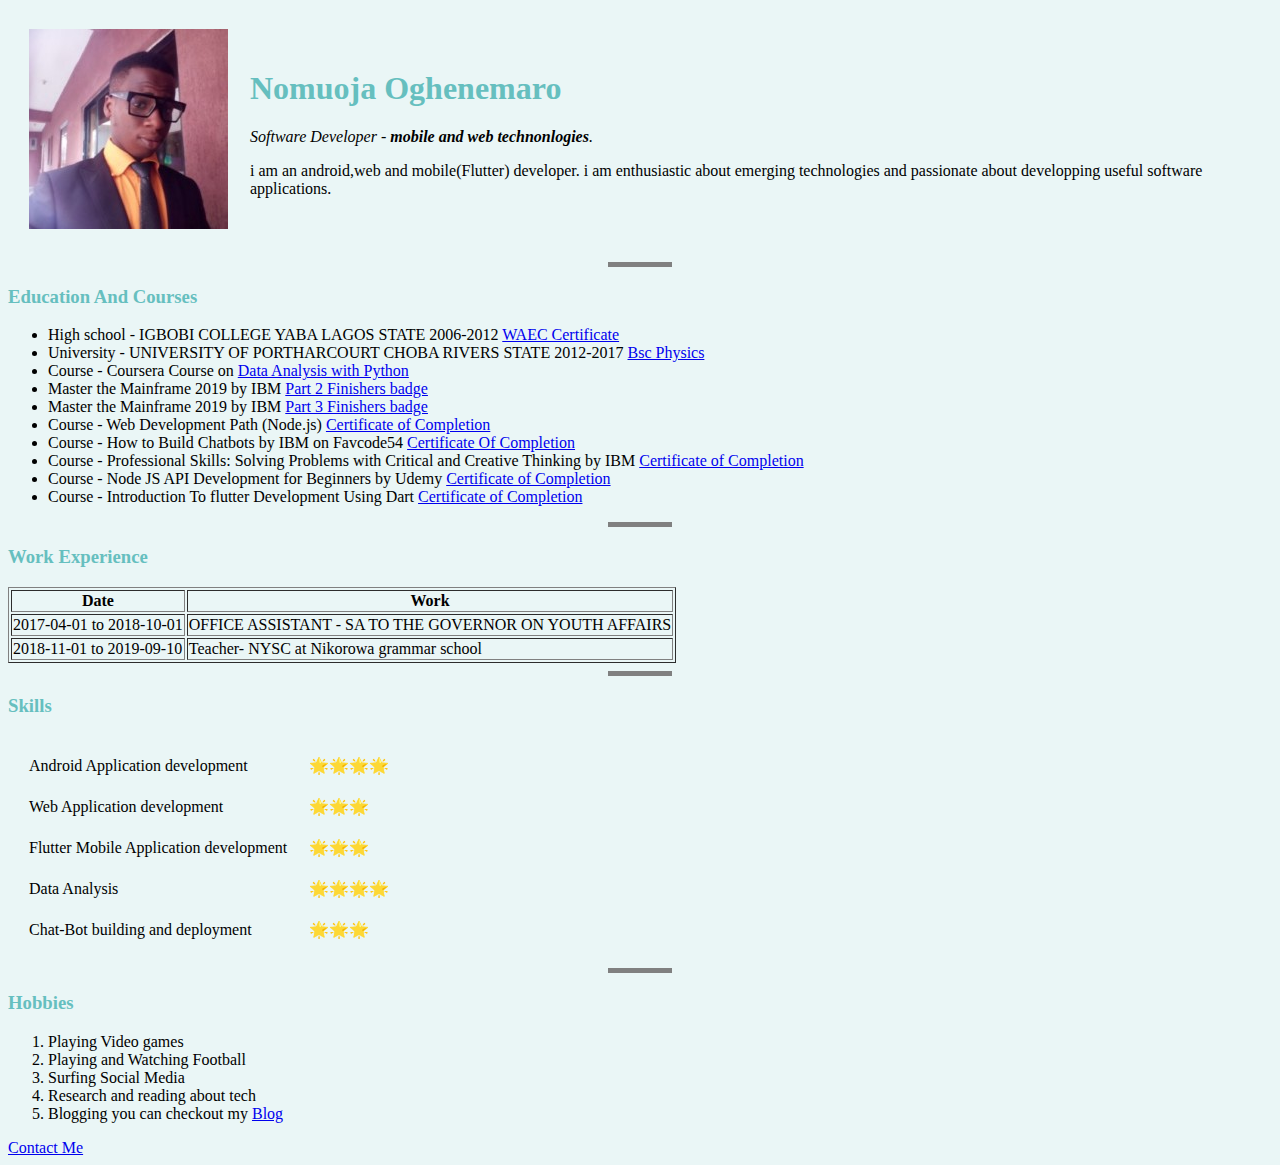
==== index.html @ 83c460ab "updated my cv" ====
<!DOCTYPE html>
<html lang="en" dir="ltr">
  <head>
    <meta charset="utf-8">
    <meta name="viewport" content="width=device-width, initial-scale=1.0">
    <meta name="description" content="A personal site for Nomuoja Oghenemaro  ">
<meta name="keywords" content="Fullstack software developer building web apps with html5,css,javascript,react,node.js and also mobile applications with flutter  and java for android">
    <title>Nomuoja's personal site</title>
    <link rel="stylesheet" href="css/styles.css">
  </head>
  <body>
    <table cellspacing="20">
      <tr>
        <td><img src="images/my pic.jpg" alt="Nomuoja Oghenemaro's profile picture"></td>
        <td>
          <h1>Nomuoja Oghenemaro</h1>
          <p><em>Software Developer -<strong> mobile and web technonlogies</strong>.</em></p>
          <p>i am an android,web and mobile(Flutter) developer. i am enthusiastic about emerging technologies and passionate about developping useful software applications.</p>
          </td>
      </tr>
    </table>
  <hr>
    <h3>Education And Courses </h3>
    <ul>
      <li>High school - IGBOBI COLLEGE YABA LAGOS STATE 2006-2012 <a href="https://drive.google.com/file/d/1kocckQcGVVVmKPvYwrnsxN3Sc51Py77g/view?usp=sharing">WAEC Certificate</a></li>
      <li>University - UNIVERSITY OF PORTHARCOURT CHOBA RIVERS STATE 2012-2017 <a href="https://drive.google.com/file/d/1YRfRp_NAXAVZpGEPk3WE-h8CFlwVd0vH/view?usp=sharing">Bsc Physics </a></li>
      <li>Course - Coursera Course on <a href="https://www.coursera.org/account/accomplishments/certificate/DKJFTE9X8ET8">Data Analysis with Python</a></li>
      <li>Master the Mainframe 2019  by IBM <a href="https://www.youracclaim.com/badges/3465392e-fb47-49c2-b5fc-63129c62baa8/linked_in_profile">Part 2 Finishers badge</a></li>
      <li>Master the Mainframe 2019  by IBM <a href="https://www.youracclaim.com/badges/e2bc1138-56ce-40f4-89a0-5c8fb15cca7d/linked_in_profile">Part 3 Finishers badge</a></li>
      <li>Course - Web Development Path (Node.js) <a href="https://progate.com/path_certificate/a0058d5fq9q7zj"> Certificate of Completion</a></li>
      <li>Course - How to Build Chatbots by IBM on  Favcode54 <a href="https://courses.favcode54.skillsnetwork.site/certificates/93304ce983a449269b43cbfc9daf8895">Certificate Of Completion</a></li>
<li>Course -  Professional Skills: Solving Problems with Critical and Creative Thinking by IBM <a href="https://drive.google.com/file/d/1xD7bdlI6a76bAxmVJV7wrrcQmiH6QIc-/view?usp=sharing">Certificate of Completion</a></li>
      <li>Course -  Node JS API Development for Beginners by Udemy <a href="https://www.udemy.com/certificate/UC-152e2eb3-038f-40ed-aae5-7a6d793752d6/">Certificate of Completion</a></li>
      <li>Course -  Introduction To flutter Development Using Dart <a href="https://drive.google.com/file/d/1iO73Q5CE-HU8kBA1676ASZyvw9CatP27/view?usp=sharing">Certificate of Completion</a></li>
    </ul>
    <hr>
    <h3>Work Experience</h3>
    <table border="1">
      <thead>
        <tr>
          <th>Date</th>
          <th>Work</th>
        </tr>
      </thead>
      <tbody>
        <tr>
          <td>2017-04-01 to 2018-10-01</td>
          <td> OFFICE ASSISTANT - SA TO THE GOVERNOR ON YOUTH AFFAIRS</td>
        </tr>
        <tr>
          <td>2018-11-01 to 2019-09-10</td>
          <td> Teacher- NYSC at  Nikorowa grammar school </td>
        </tr>
      </tbody>
      <tfoot>

      </tfoot>

    </table>
    <hr>
    <h3>Skills</h3>
    <table cellspacing="20">
      <tr>
        <td>Android Application development</td>
        <td>🌟🌟🌟🌟</td>
      </tr>
      <tr>
        <td>Web Application development</td>
        <td>🌟🌟🌟</td>
      </tr>
      <tr>
        <td>Flutter Mobile  Application development</td>
        <td>🌟🌟🌟</td>
      </tr>
      <tr>
        <td>Data Analysis</td>
        <td>🌟🌟🌟🌟</td>
      </tr>
      <tr><td>Chat-Bot building and deployment</td>
        <td>🌟🌟🌟</td>
      </tr>
    </table>
    <hr>
    <h3>Hobbies</h3>
    <ol>
      <li>Playing Video games</li>
      <li>Playing and Watching Football</li>
      <li>Surfing Social Media</li>
      <li>Research and reading about tech</li>
      <li>Blogging you can checkout  my <a href="https://zenithviews.com/"> Blog</a></li>
    </ol>
<a href="contact.html">Contact Me</a>

  </body>
</html>
---- css/styles.css ----
body{
    background-color: #eaf6f6;
  }

  hr {
    background-color: grey ;
    border-style: none;
    border-top-style: dotted;
    border-width: 5px;
    width: 5%;
  }

  h1 {
    color: #66bfbf;
  }
h3{
  color: #66bfbf;
}
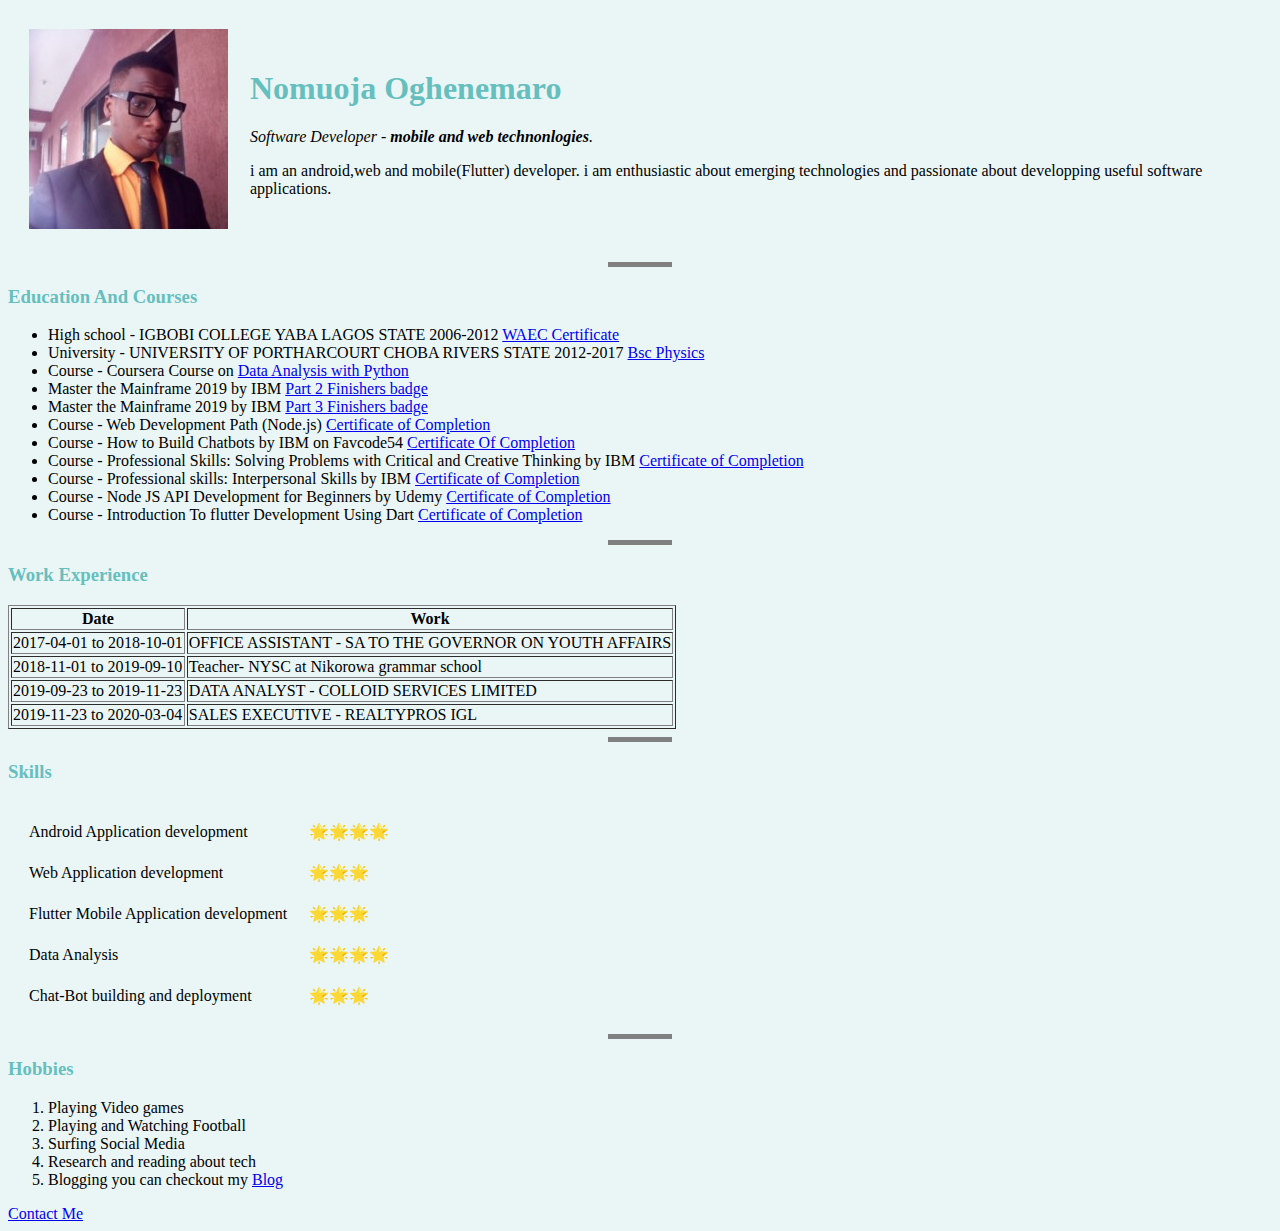
==== commit be92b5b2: "updated Certification and work experience" ====
--- a/index.html
+++ b/index.html
@@ -29,9 +29,11 @@
       <li>Master the Mainframe 2019  by IBM <a href="https://www.youracclaim.com/badges/e2bc1138-56ce-40f4-89a0-5c8fb15cca7d/linked_in_profile">Part 3 Finishers badge</a></li>
       <li>Course - Web Development Path (Node.js) <a href="https://progate.com/path_certificate/a0058d5fq9q7zj"> Certificate of Completion</a></li>
       <li>Course - How to Build Chatbots by IBM on  Favcode54 <a href="https://courses.favcode54.skillsnetwork.site/certificates/93304ce983a449269b43cbfc9daf8895">Certificate Of Completion</a></li>
-<li>Course -  Professional Skills: Solving Problems with Critical and Creative Thinking by IBM <a href="https://drive.google.com/file/d/1xD7bdlI6a76bAxmVJV7wrrcQmiH6QIc-/view?usp=sharing">Certificate of Completion</a></li>
+      <li>Course -  Professional Skills: Solving Problems with Critical and Creative Thinking by IBM <a href="https://drive.google.com/file/d/1xD7bdlI6a76bAxmVJV7wrrcQmiH6QIc-/view?usp=sharing">Certificate of Completion</a></li>
+      <li>Course - Professional skills: Interpersonal Skills by IBM <a href="https://drive.google.com/file/d/1I2yc83Gilos_aFjNal-I8G9AGTv2VTjE/view?usp=sharing"> Certificate of Completion</a></li>
       <li>Course -  Node JS API Development for Beginners by Udemy <a href="https://www.udemy.com/certificate/UC-152e2eb3-038f-40ed-aae5-7a6d793752d6/">Certificate of Completion</a></li>
-      <li>Course -  Introduction To flutter Development Using Dart <a href="https://drive.google.com/file/d/1iO73Q5CE-HU8kBA1676ASZyvw9CatP27/view?usp=sharing">Certificate of Completion</a></li>
+
+<li>Course -  Introduction To flutter Development Using Dart <a href="https://drive.google.com/file/d/1iO73Q5CE-HU8kBA1676ASZyvw9CatP27/view?usp=sharing">Certificate of Completion</a></li>
     </ul>
     <hr>
     <h3>Work Experience</h3>
@@ -50,6 +52,14 @@
         <tr>
           <td>2018-11-01 to 2019-09-10</td>
           <td> Teacher- NYSC at  Nikorowa grammar school </td>
+        </tr>
+        <tr>
+          <td>2019-09-23  to 2019-11-23</td>
+          <td> DATA ANALYST - COLLOID SERVICES LIMITED</td>
+        </tr>
+        <tr>
+          <td>2019-11-23   to 2020-03-04</td>
+          <td> SALES EXECUTIVE - REALTYPROS IGL</td>
         </tr>
       </tbody>
       <tfoot>
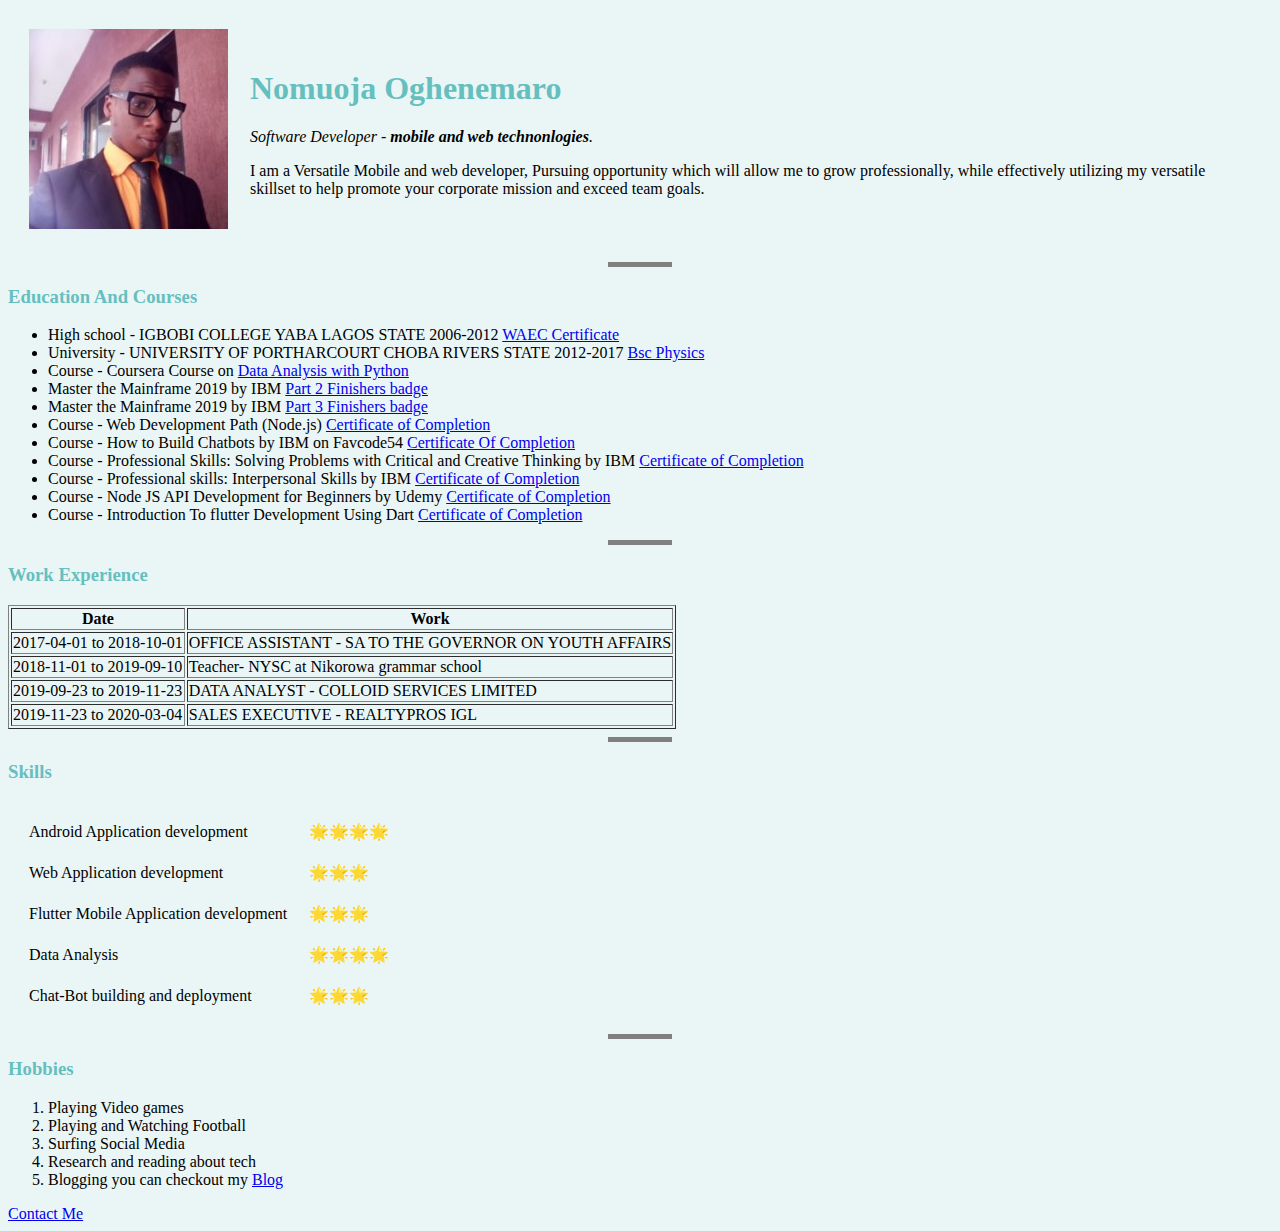
==== commit 2793a99d: "updated introduction" ====
--- a/index.html
+++ b/index.html
@@ -15,7 +15,7 @@
         <td>
           <h1>Nomuoja Oghenemaro</h1>
           <p><em>Software Developer -<strong> mobile and web technonlogies</strong>.</em></p>
-          <p>i am an android,web and mobile(Flutter) developer. i am enthusiastic about emerging technologies and passionate about developping useful software applications.</p>
+          <p>I am a Versatile Mobile and web developer, Pursuing opportunity which will allow me to grow professionally, while effectively utilizing my versatile skillset to help promote your corporate mission and exceed team goals.</p>
           </td>
       </tr>
     </table>
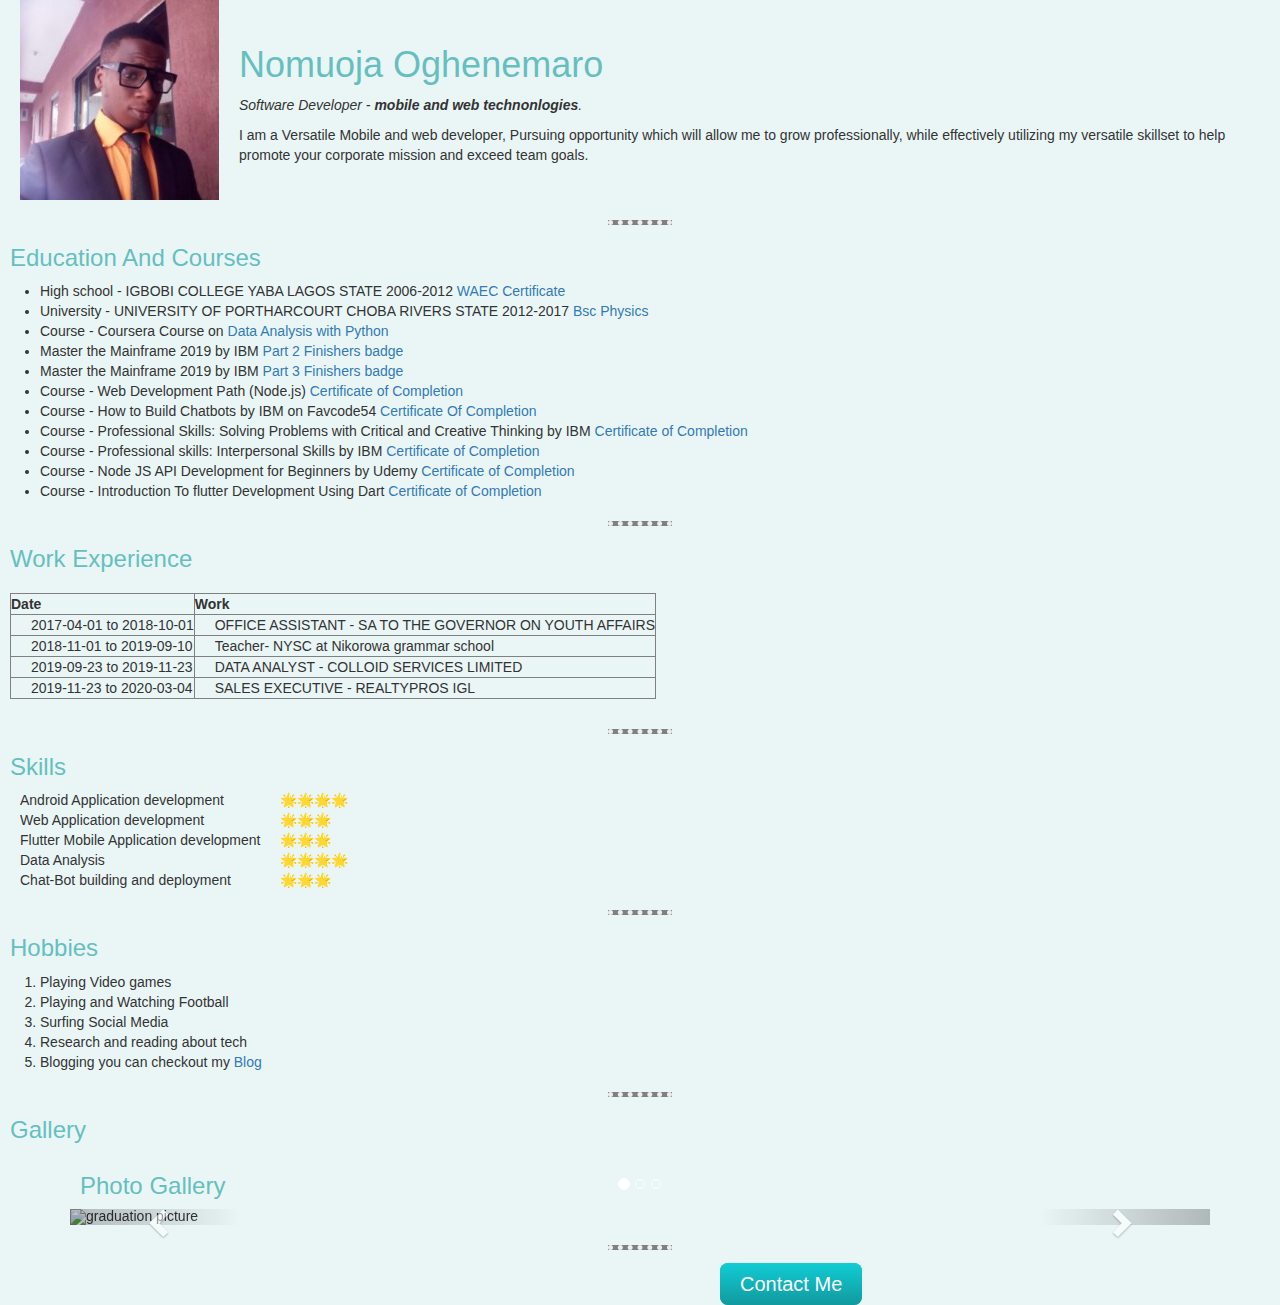
==== commit fc867b39: "Added a photo gallery and some basic javsascript enable carousel to display the pictures" ====
--- a/index.html
+++ b/index.html
@@ -2,11 +2,16 @@
 <html lang="en" dir="ltr">
   <head>
     <meta charset="utf-8">
-    <meta name="viewport" content="width=device-width, initial-scale=1.0">
+    <meta name="viewport" content="width=device-width, initial-scale=1">
     <meta name="description" content="A personal site for Nomuoja Oghenemaro  ">
 <meta name="keywords" content="Fullstack software developer building web apps with html5,css,javascript,react,node.js and also mobile applications with flutter  and java for android">
+
     <title>Nomuoja's personal site</title>
+
+    <link rel="stylesheet" href="https://maxcdn.bootstrapcdn.com/bootstrap/3.4.1/css/bootstrap.min.css">
     <link rel="stylesheet" href="css/styles.css">
+  <script src="https://ajax.googleapis.com/ajax/libs/jquery/3.5.1/jquery.min.js"></script>
+  <script src="https://maxcdn.bootstrapcdn.com/bootstrap/3.4.1/js/bootstrap.min.js"></script>
   </head>
   <body>
     <table cellspacing="20">
@@ -37,7 +42,10 @@
     </ul>
     <hr>
     <h3>Work Experience</h3>
-    <table border="1">
+    <div class="work-experience">
+
+
+    <table  border="1">
       <thead>
         <tr>
           <th>Date</th>
@@ -67,11 +75,12 @@
       </tfoot>
 
     </table>
+    </div>
     <hr>
     <h3>Skills</h3>
     <table cellspacing="20">
       <tr>
-        <td>Android Application development</td>
+        <td >Android Application development</td>
         <td>🌟🌟🌟🌟</td>
       </tr>
       <tr>
@@ -99,7 +108,77 @@
       <li>Research and reading about tech</li>
       <li>Blogging you can checkout  my <a href="https://zenithviews.com/"> Blog</a></li>
     </ol>
-<a href="contact.html">Contact Me</a>
+    <hr>
+    <h3>Gallery</h3>
+    <div class="container">
+  <h3>Photo Gallery</h3>
+  <div id="myCarousel" class="carousel slide" data-ride="carousel">
+
+    <ol class="carousel-indicators">
+      <li data-target="#myCarousel" data-slide-to="0" class="active"></li>
+      <li data-target="#myCarousel" data-slide-to="1"></li>
+      <li data-target="#myCarousel" data-slide-to="2"></li>
+    </ol>
+
+
+    <div class="carousel-inner">
+
+      <div class="item active">
+        <img src="https://scontent.flos3-1.fna.fbcdn.net/v/t1.0-9/83523099_184404132963088_1339479237379227648_n.jpg?_nc_cat=100&_nc_sid=a4a2d7&_nc_eui2=AeFCMr7RCOWAR3RLfrL2-MyVx0BzUayxBtbHQHNRrLEG1jd1u6tuE7VNsx6Z_mtZDFSkwgArmIHfissOuY1GzeVr&_nc_ohc=q1I9MuKTV0QAX8Fo3uR&_nc_ht=scontent.flos3-1.fna&oh=292adbeba7419d9723688dfdd0138b7b&oe=5EEB2583" alt="graduation picture" style="width:40%;">
+        <div class="carousel-caption">
+          <h3>Graduation Potrait </h3>
+          <p>Graduation from Uniport</p>
+        </div>
+      </div>
+
+      <div class="item">
+        <img src="https://scontent.flos3-1.fna.fbcdn.net/v/t1.0-9/84191606_184404142963087_8688926445642186752_n.jpg?_nc_cat=100&_nc_sid=a4a2d7&_nc_eui2=AeENjB0iB4rKtIDaCfc5YsNPR1HuoW3XWuhHUe6hbdda6NbHBzFvLRIReYliVmeI4j0Vrv9UZAHSmxqTs5UbcMTl&_nc_ohc=Vm_-lIWGHr4AX8Jm5XH&_nc_ht=scontent.flos3-1.fna&oh=c8dfbd40f7c8c1470f733921301599fc&oe=5EEBC11A" alt="Personal Potrait" style="width:40%;">
+        <div class="carousel-caption">
+          <h3>Personal Potrait</h3>
+          <p>Nomuoja's Potrait</p>
+        </div>
+      </div>
+
+      <div class="item">
+        <img src="https://scontent.flos3-1.fna.fbcdn.net/v/t1.0-9/83418546_184404116296423_767429850280493056_n.jpg?_nc_cat=108&_nc_sid=a4a2d7&_nc_eui2=AeF3EsctSvBopgsUa6emuTC7irF3ehD1GkuKsXd6EPUaS9oHXPuVOBoBVbjNTm_0z5v470Tk0dcTBL0B3mX5qsu5&_nc_ohc=fbB6k5E8KRUAX_vIB9m&_nc_ht=scontent.flos3-1.fna&oh=791e88ed67a6efed2ef1bf7852f0c953&oe=5EECA996" alt="Nysc Pop Day" style="width:40%;">
+        <div class="carousel-caption">
+          <h3>Nysc POP</h3>
+          <p>Nysc passing out parade Day</p>
+        </div>
+      </div>
+
+      <div class="item">
+        <img src="https://scontent.flos3-1.fna.fbcdn.net/v/t1.0-9/70926090_106498354087000_2487417939972587520_n.jpg?_nc_cat=111&_nc_sid=0debeb&_nc_eui2=AeEiM5UL8tJW7yjG7vtppYdQSnNPlCW23pVKc0-UJbbelUrFhGak9akyBmwIY4Op0uqLL0_aCd626IFNaa3iY5Wl&_nc_ohc=tGlrJV-nGwoAX_KFWSg&_nc_ht=scontent.flos3-1.fna&oh=8b915f0a9e06bd8871a034fb658e8913&oe=5EEB62C9" alt="Nomuoja during Undergraduate days" style="width:40%;">
+        <div class="carousel-caption">
+          <h3>Nomuoja on a sunday</h3>
+          <p>Sunday Vibes</p>
+        </div>
+      </div>
+
+      <div class="item">
+        <img src="https://scontent.flos3-1.fna.fbcdn.net/v/t1.0-9/71304968_104304647639704_3226737706042130432_n.jpg?_nc_cat=100&_nc_sid=0debeb&_nc_eui2=AeF9Q_tpKEVCwNXxQZulcHAT9ibcsvEfRFL2Jtyy8R9EUg4AqrYlqzKEdU_FQwatZBb1BKP_u1Cd5jVz2xJni3m6&_nc_ohc=dcso-H0_f-oAX9qHzj-&_nc_ht=scontent.flos3-1.fna&oh=3622015c453a9a0351bbe11e6c19882f&oe=5EEC8349" alt="Little Nomuoja" style="width:40%;">
+        <div class="carousel-caption">
+          <h3>Baby Nomuoja</h3>
+          <p>Throwback pic of nomuoja</p>
+        </div>
+      </div>
+
+    </div>
+
+
+    <a class="left carousel-control" href="#myCarousel" data-slide="prev">
+      <span class="glyphicon glyphicon-chevron-left"></span>
+      <span class="sr-only">Previous</span>
+    </a>
+    <a class="right carousel-control" href="#myCarousel" data-slide="next">
+      <span class="glyphicon glyphicon-chevron-right"></span>
+      <span class="sr-only">Next</span>
+    </a>
+  </div>
+</div>
+
+    <hr>
+<a class="contact" href="contact.html">Contact Me</a>
 
   </body>
 </html>
--- a/css/styles.css
+++ b/css/styles.css
@@ -16,4 +16,45 @@
   }
 h3{
   color: #66bfbf;
+  padding-left: 10px;
 }
+.item p{
+  color: #66bebf;
+}
+table{
+  padding-left: 10px;
+}
+ td{
+     padding-left: 20px;
+ }
+.work-experience{
+  padding: 10px;
+}
+.contact {
+  background: #11cdd4;
+  background-image: -webkit-linear-gradient(top, #11cdd4, #11999e);
+  background-image: -moz-linear-gradient(top, #11cdd4, #11999e);
+  background-image: -ms-linear-gradient(top, #11cdd4, #11999e);
+  background-image: -o-linear-gradient(top, #11cdd4, #11999e);
+  background-image: linear-gradient(to bottom, #11cdd4, #11999e);
+  -webkit-border-radius: 8;
+  -moz-border-radius: 8;
+  border-radius: 8px;
+  font-family: 'Montserrat', sans-serif;
+  color: #ffffff;
+  font-size: 20px;
+  padding: 10px 20px 10px 20px;
+  text-decoration: none;
+  align-content: center;
+  margin-left: 720px;
+
+  }
+.contact:hover{
+  background: #30e3cb;
+  background-image: -webkit-linear-gradient(top, #30e3cb, #2bc4ad);
+  background-image: -moz-linear-gradient(top, #30e3cb, #2bc4ad);
+  background-image: -ms-linear-gradient(top, #30e3cb, #2bc4ad);
+  background-image: -o-linear-gradient(top, #30e3cb, #2bc4ad);
+  background-image: linear-gradient(to bottom, #30e3cb, #2bc4ad);
+  text-decoration: none;
+}
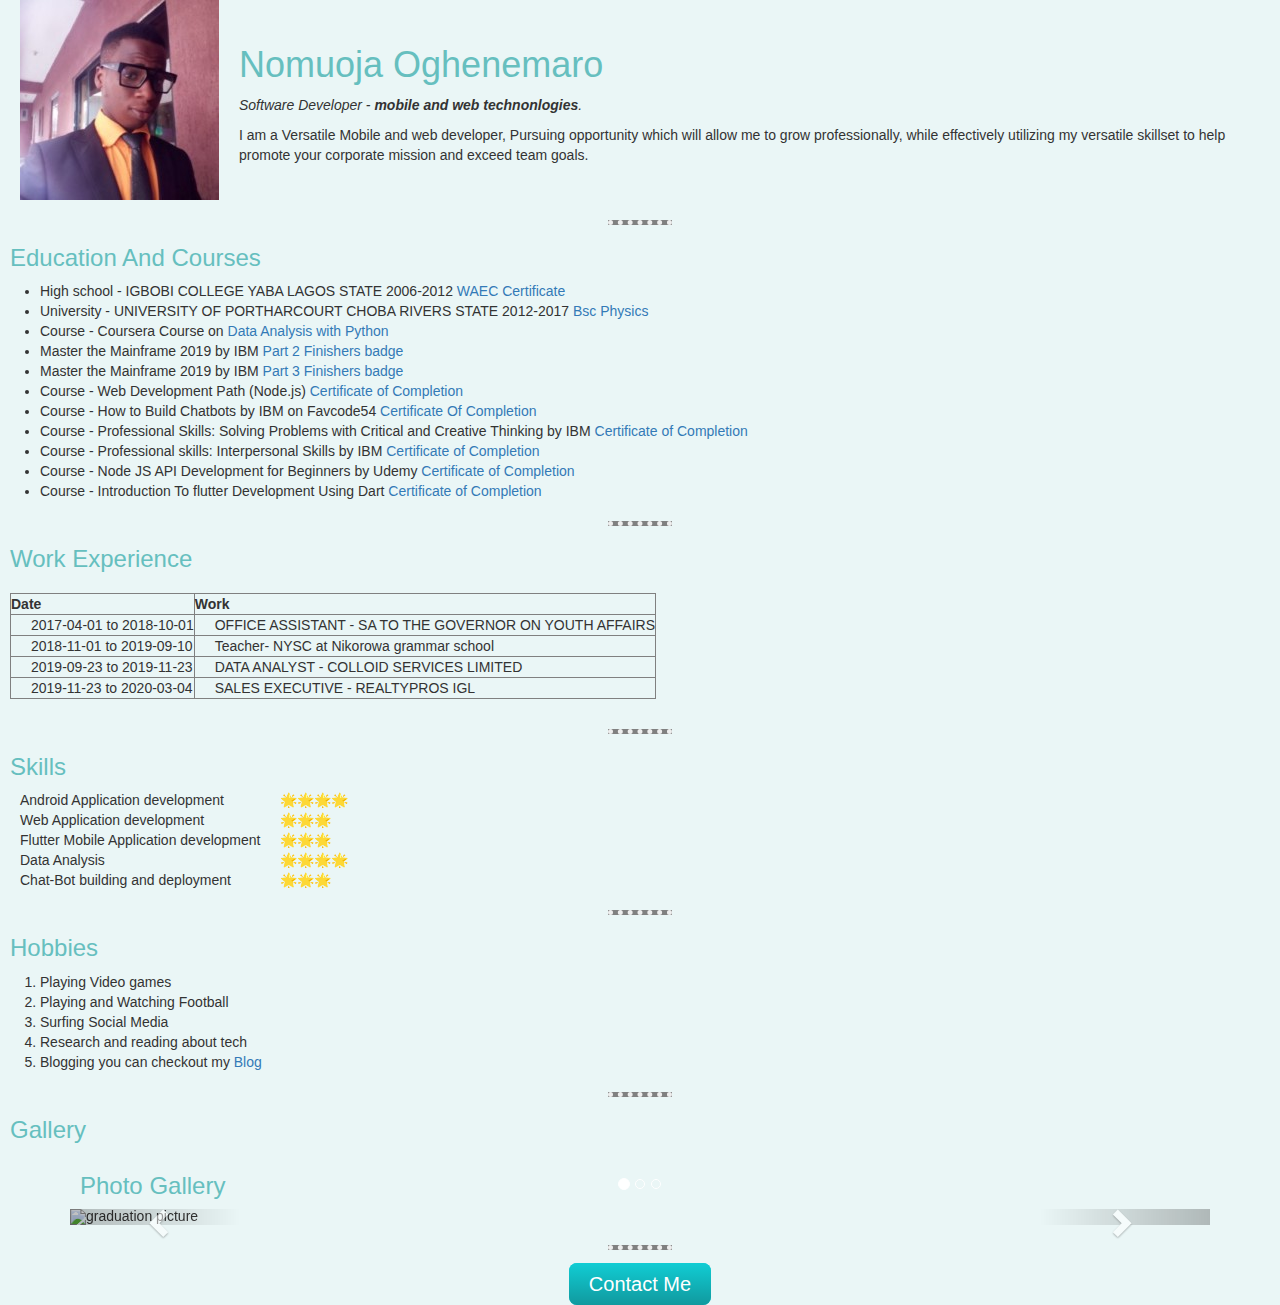
==== commit 21c18670: "updated css to center the contact button" ====
--- a/index.html
+++ b/index.html
@@ -178,7 +178,13 @@
 </div>
 
     <hr>
-<a class="contact" href="contact.html">Contact Me</a>
+    <div class="outer">
+
+
+    <div class="contact-container">
+      <a class="contact" href="contact.html">Contact Me</a>
+    </div>
+    </div>
 
   </body>
 </html>
--- a/css/styles.css
+++ b/css/styles.css
@@ -46,7 +46,7 @@
   padding: 10px 20px 10px 20px;
   text-decoration: none;
   align-content: center;
-  margin-left: 720px;
+
 
   }
 .contact:hover{
@@ -58,3 +58,13 @@
   background-image: linear-gradient(to bottom, #30e3cb, #2bc4ad);
   text-decoration: none;
 }
+.contact-container{
+  width: 50%;
+  margin: 0 auto;
+  text-align: center;
+
+}
+.outer {
+  
+  width:100%;
+}
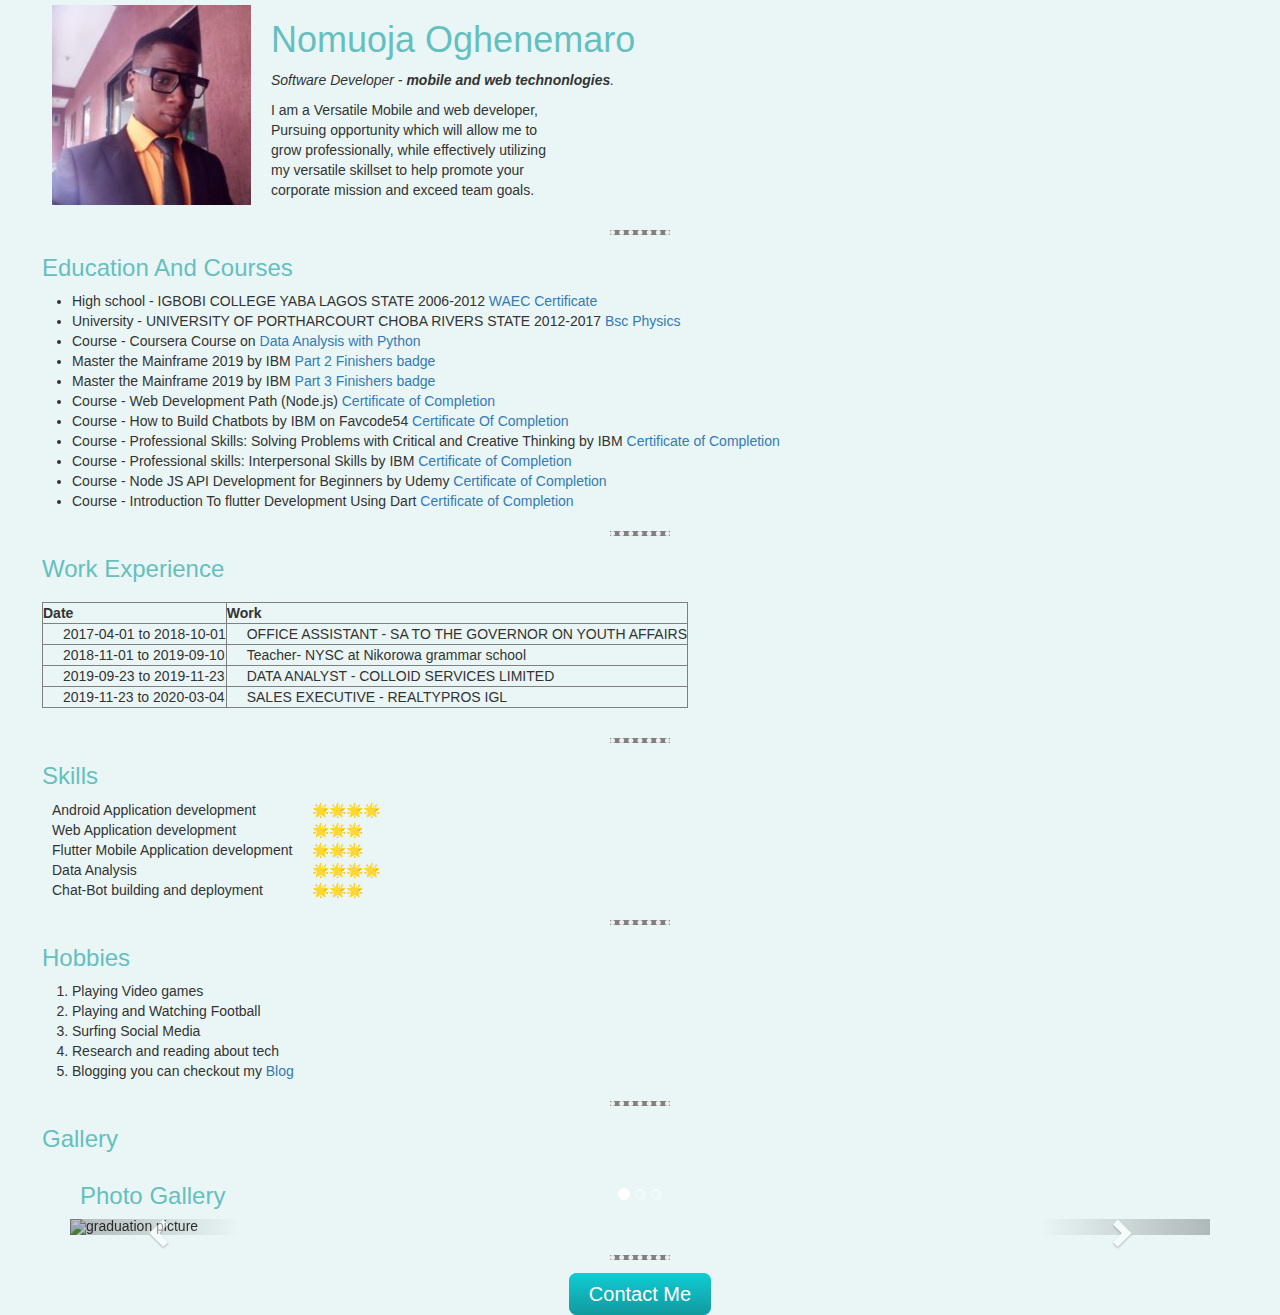
==== commit 7afd556f: "updated and moved the body 5% from the left" ====
--- a/index.html
+++ b/index.html
@@ -20,7 +20,7 @@
         <td>
           <h1>Nomuoja Oghenemaro</h1>
           <p><em>Software Developer -<strong> mobile and web technonlogies</strong>.</em></p>
-          <p>I am a Versatile Mobile and web developer, Pursuing opportunity which will allow me to grow professionally, while effectively utilizing my versatile skillset to help promote your corporate mission and exceed team goals.</p>
+          <p class="intro">I am a Versatile Mobile and web developer, Pursuing opportunity which will allow me to grow professionally, while effectively utilizing my versatile skillset to help promote your corporate mission and exceed team goals.</p>
           </td>
       </tr>
     </table>
--- a/css/styles.css
+++ b/css/styles.css
@@ -1,6 +1,8 @@
 
   body{
     background-color: #eaf6f6;
+    width: 95%;
+    margin: auto;
   }
 
   hr {
@@ -9,6 +11,10 @@
     border-top-style: dotted;
     border-width: 5px;
     width: 5%;
+  }
+  .intro{
+
+    width:30%;
   }
 
   h1 {
@@ -65,6 +71,6 @@
 
 }
 .outer {
-  
+
   width:100%;
 }
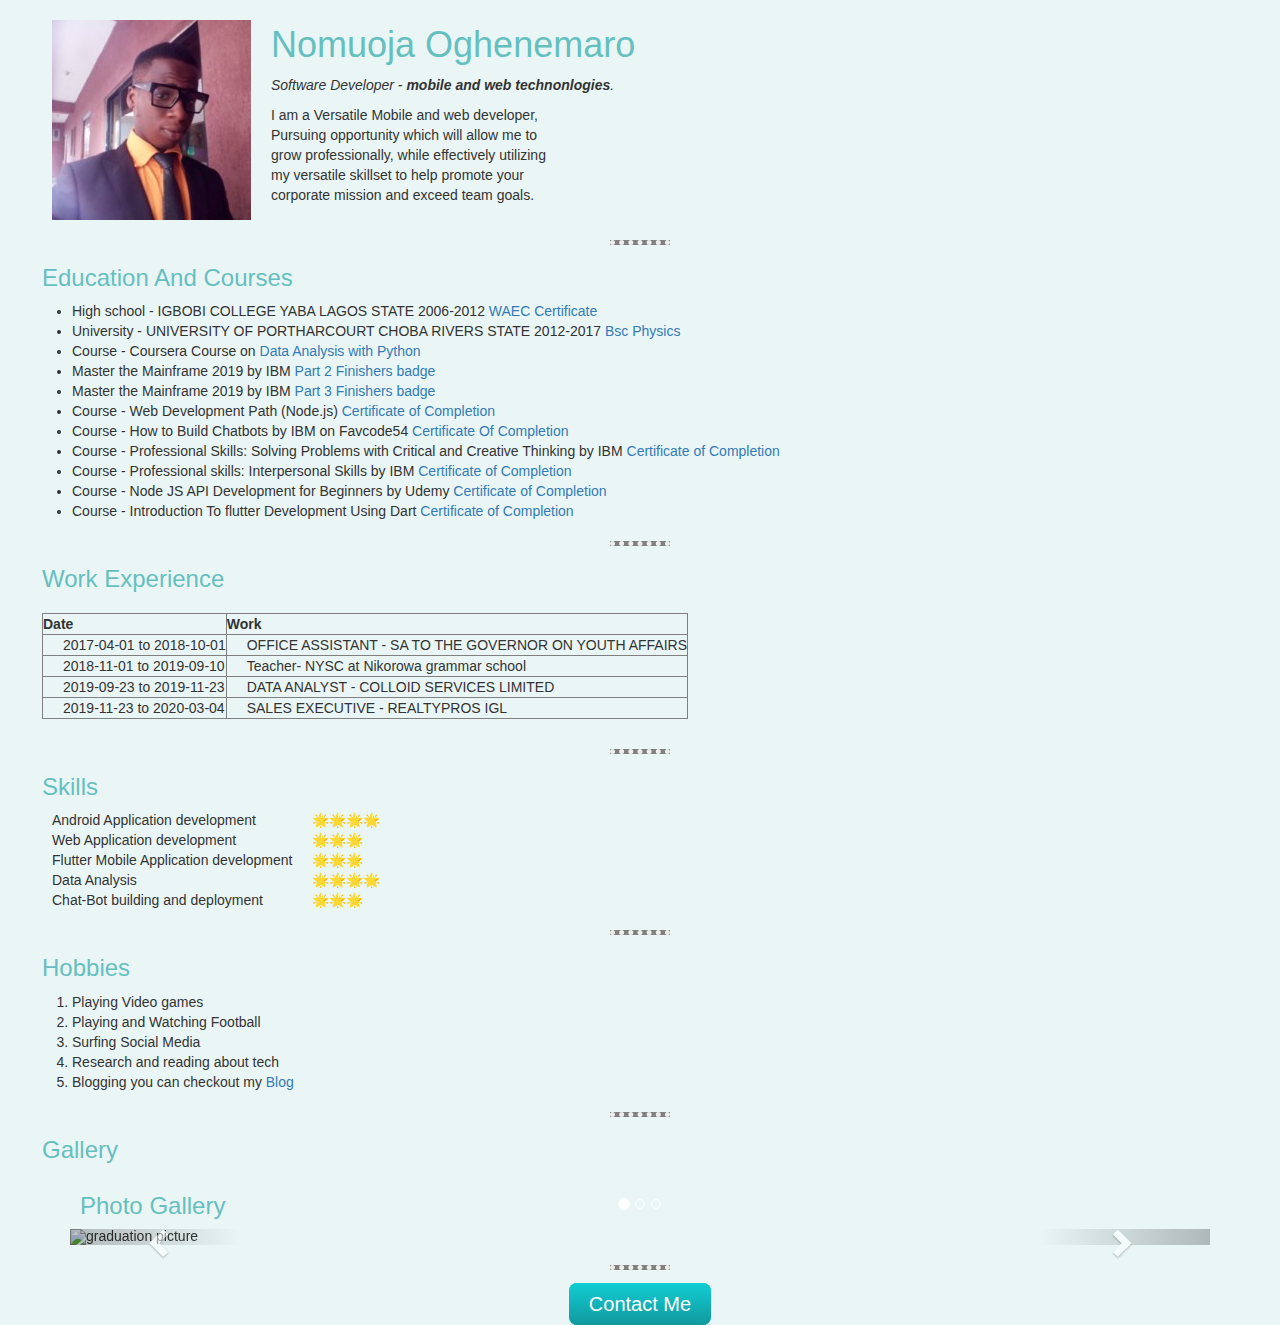
==== commit 6e5b2e28: "updated and gave image a little padding from the top of the body" ====
--- a/index.html
+++ b/index.html
@@ -16,7 +16,7 @@
   <body>
     <table cellspacing="20">
       <tr>
-        <td><img src="images/my pic.jpg" alt="Nomuoja Oghenemaro's profile picture"></td>
+        <td><img class="image" src="images/my pic.jpg" alt="Nomuoja Oghenemaro's profile picture"></td>
         <td>
           <h1>Nomuoja Oghenemaro</h1>
           <p><em>Software Developer -<strong> mobile and web technonlogies</strong>.</em></p>
--- a/css/styles.css
+++ b/css/styles.css
@@ -16,7 +16,9 @@
 
     width:30%;
   }
-
+.image{
+  padding-top: 20px;
+}
   h1 {
     color: #66bfbf;
   }
